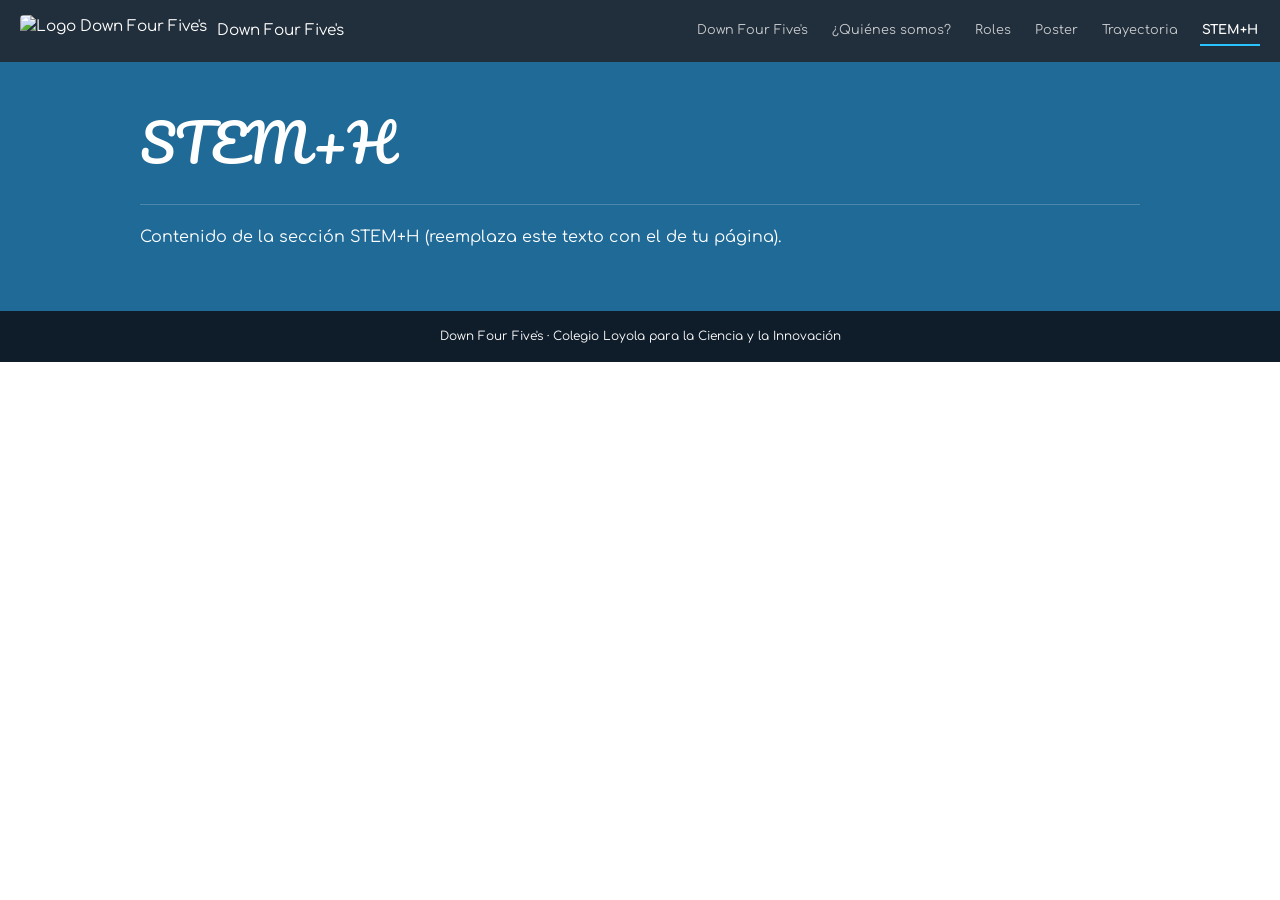
==== stem-h.html @ 649be1cd "Add files via upload" ====
<!DOCTYPE html>
<html lang="es">
<head>
<meta charset="UTF-8">
<meta name="viewport" content="width=device-width, initial-scale=1">
<title>STEM+H | Down Four Five's</title>
<link rel="preconnect" href="https://fonts.googleapis.com">
<link href="https://fonts.googleapis.com/css2?family=Comfortaa:wght@400;700&family=Pacifico&display=swap" rel="stylesheet">
<link rel="stylesheet" href="style.css">
</head>
<body>
<nav class="nav">
  <a class="logo" href="index.html"><img src="img/logopag.jpeg" alt="Logo Down Four Five's"><span>Down Four Five's</span></a>
  <a class="link" data-p="index" href="index.html">Down Four Five's</a>
  <a class="link" data-p="quienes" href="quienes-somos.html">¿Quiénes somos?</a>
  <a class="link" data-p="roles" href="roles.html">Roles</a>
  <a class="link" data-p="poster" href="poster.html">Poster</a>
  <a class="link" data-p="trayectoria" href="trayectoria.html">Trayectoria</a>
  <a class="link" data-p="stem" href="stem-h.html">STEM+H</a>
</nav>
<main class="seccion"><div class="contenido"><h1>STEM+H</h1><p>Contenido de la sección STEM+H (reemplaza este texto con el de tu página).</p></div></main>
<footer>Down Four Five's · Colegio Loyola para la Ciencia y la Innovación</footer>
<script>document.querySelector('[data-p="stem"]').classList.add('activo');</script>
</body>
</html>
---- style.css ----
:root {
    --azul: #1f6a96;
    --azul-osc: #0f1d2b;
    --cian: #29c4ff;
    --texto: #fff;
    --rojo: #ff2a3c
}

* {
    box-sizing: border-box;
    margin: 0;
    padding: 0;
}

html {
    scroll-padding-top: 70px
}

body {
    
    font-family: 'Comfortaa', sans-serif;
    margin: 0;
    padding: 0;

    color: var(--texto);
    line-height: 1.6
}

a {
    color: inherit;
    text-decoration: none
}

/* Barra de navegación */
.nav {
    position: sticky;
    top: 0;
    z-index: 10;
    display: flex;
    align-items: center;
    gap: 20px;
    flex-wrap: wrap;
    padding: 15px 20px;
    background: rgba(15, 29, 43, .92);
    font-size: .8rem
}

.nav .logo {
    display: flex;
    align-items: center;
    gap: 10px;
    font-size: .95rem;
    margin-right: auto
}

.nav .logo img {
    height: 32px;
    width: auto;
    border-radius: 4px
}

.nav a.link {
    opacity: .75;
    padding: 4px 2px;
    border-bottom: 2px solid transparent
}

.nav a.link:hover,
.nav a.link:focus-visible {
    opacity: 1
}

.nav a.activo {
    opacity: 1;
    font-weight: 700;
    border-bottom-color: var(--cian)
}

/* Portada */
.hero {
    position: relative;
    min-height: 300px;
    display: grid;
    place-items: center;
    text-align: center;
    background-image: url(img/baner.png);
    background-repeat: no-repeat;
    background-size: cover;
    background-position: center;
    overflow: hidden
}

.hero h1 {
    font-family: 'Pacifico', cursive;
    font-weight: 400;
    font-size: clamp(2.4rem, 8vw, 4.5rem);
    margin: 0;
    padding: 20px;
    text-shadow: 0 0 18px var(--cian)
}

/* Secciones */
.seccion {
    background: var(--azul);
    padding: 40px 6vw 60px
}

.seccion h1,
.seccion h2 {
    font-family: 'Pacifico', cursive;
    font-weight: 400
}

.seccion h1 {
    font-size: clamp(2rem, 6vw, 3.2rem);
    margin: 0 0 20px;
    padding-bottom: 20px;
    border-bottom: 1px solid rgba(255, 255, 255, .2)
}

.seccion h2 {
    font-size: 1.8rem;
    margin: 0 0 12px
}

.cian {
    color: var(--cian)
}

.contenido {
    max-width: 1000px;
    margin: 0 auto
}

.descripcion {
    display: grid;
    grid-template-columns: minmax(240px, 1fr) 1.4fr;
    gap: 28px;
    align-items: start
}

.descripcion img {
    width: 100%;
    display: block;
    margin-bottom: 14px;
    border-radius: 2px;
    background: #0b1118;
    aspect-ratio: 16/9;
    object-fit: cover
}

.descripcion p {
    text-align: justify;
    font-size: .85rem
}

.pilares {
    padding-left: 1.2rem;
    font-size: .85rem
}

.pilares li {
    margin-bottom: 14px;
    text-align: justify
}

/* Roles */
.rol {
    margin-bottom: 26px;
    font-size: .82rem
}

.rol h3 {
    margin: 0 0 6px;
    font-size: .85rem;
    font-weight: 400;
    color: var(--cian)
}

.rol p {
    margin: 0 0 8px
}


/* Sección del equipo */
.equipo {
    margin-top: 30px;
}

/* Lista de integrantes */
.lista-integrantes {
    display: flex;
    flex-direction: column;
    gap: 20px;
    margin-top: 20px;
}

/* Presentación de cada integrante */
.integrante {
    display: flex;
    align-items: center;
    gap: 20px;
    padding: 15px;
    border-radius: 10px;
    
}

/* Fotografía */
.integrante img {
    width: 400px;
    height: auto;
    object-fit: cover;
    flex-shrink: 0;
}

/* Información del integrante */
.info-integrante h3 {
    margin: 0 0 8px;
    
}

.info-integrante p {
    margin: 0;
    line-height: 1.6;
    
}


/* Trayectoria */
.pasos {
    list-style: none;
    margin: 0;
    padding: 0;
    font-size: .82rem
}

.pasos h3 {
    margin: 14px 0 2px;
    font-size: .82rem;
    font-weight: 400;
    color: var(--cian)
}

.pasos p {
    margin: 0
}

.pasos p::before {
    content: "• "
}

.metas h3 {
    margin: 14px 0 0;
    font-size: .82rem;
    font-weight: 400;
    color: var(--cian)
}

.metas p {
    margin: 0
}


/* Contenedor del póster y el QR */
.poster {
    display: flex;
    justify-content: center;
    align-items: center;
    gap: 30px;
    padding: 30px;
}

/* Póster */
.poster-hoja {
    flex: 1;
    max-width: 700px;
}

.poster-hoja img {
    display: block;
    width: 100%;
    height: auto;
}

/* Código QR */
.qr {
    width: 200px;
    flex-shrink: 0;
}

.qr img {
    display: block;
    width: 100%;
    height: auto;
}

/* Adaptación para celulares */
@media (max-width: 600px) {
    .poster {
        flex-direction: column;
        gap: 20px;
    }

    .poster-hoja {
        width: 100%;
    }

    .qr {
        width: 160px;
    }
}


/* Póster */
.titulo-poster {
    text-align: center;
    font-family: 'Pacifico', cursive;
    font-size: 1.8rem;
    padding: 30px 10px;
    background: var(--azul);
    margin: 0
}
/* 
.poster {
    display: grid;
    grid-template-columns: 200px 1fr;
    gap: 30px;
    padding: 30px 6vw;
    color: #111;
    max-width: 1000px;
    margin: 0 auto;
    align-items: start
}

.poster .qr {
    width: 100%;
    aspect-ratio: 1;
    background: #fff;
    border: 6px solid #111;
    display: grid;
    place-items: center;
    font-size: .7rem;
    text-align: center;
    padding: 8px
}

.poster-hoja {
    border: 1px solid #ddd;
    padding: 20px;
    font-size: .78rem;
    display: grid;
    grid-template-columns: 1fr 1fr;
    gap: 16px;
    background: #fff
}

.poster-hoja h2 {
    grid-column: 1/-1;
    text-align: center;
    font-family: 'Comfortaa', sans-serif;
    font-weight: 700;
    font-size: 1.2rem;
    margin: 0
}

.poster-hoja h3 {
    margin: 0 0 4px;
    font-size: .9rem
}

.poster-hoja ul {
    margin: 0;
    padding-left: 16px
}

.poster-hoja .completo {
    grid-column: 1/-1
}

.poster-hoja img {
    width: 100%;
    border-radius: 4px
} */

/* Pie */
footer {
    background: var(--azul-osc);
    padding: 16px;
    text-align: center;
    font-size: .75rem
}

@media(max-width:700px) {

    .descripcion,
    .poster,
    .poster-hoja {
        grid-template-columns: 1fr
    }
}

@media(prefers-reduced-motion:reduce) {
    * {
        transition: none !important
    }
}
.quienes-somos-texto {
    background-color: #fff;
    color: #334155;
    padding: 60px 8%;
    border-radius: 30px 30px 0 0;
    margin-top: -20px;
    position: relative;
}

.quienes-somos-texto h2 {
    color: #1f6a96;
    margin-bottom: 24px;
}

.relato-grupal {
    margin-bottom: 55px;
}

.relato-grupal p,
.autobiografia p {
    line-height: 1.8;
    margin-bottom: 16px;
}

.autobiografia {
    padding: 28px 0;
    border-bottom: 1px solid #e2e8f0;
}

.autobiografia h3 {
    color: #1f6a96;
    margin-bottom: 18px;
}

.autobiografia h4 {
    color: #1f6a96;
    margin: 22px 0 10px;
}

@media (max-width: 600px) {
    .quienes-somos-texto {
        padding: 40px 22px;
    }
}
.video-equipo {
    width: 100%;
    max-width: 850px;
    margin: 0 auto 50px;
    display: flex;
    justify-content: center;
}

.video-equipo video {
    display: block;
    width: 100%;
    height: auto;
    border-radius: 14px;
    background-color: #0f1d2b;
}
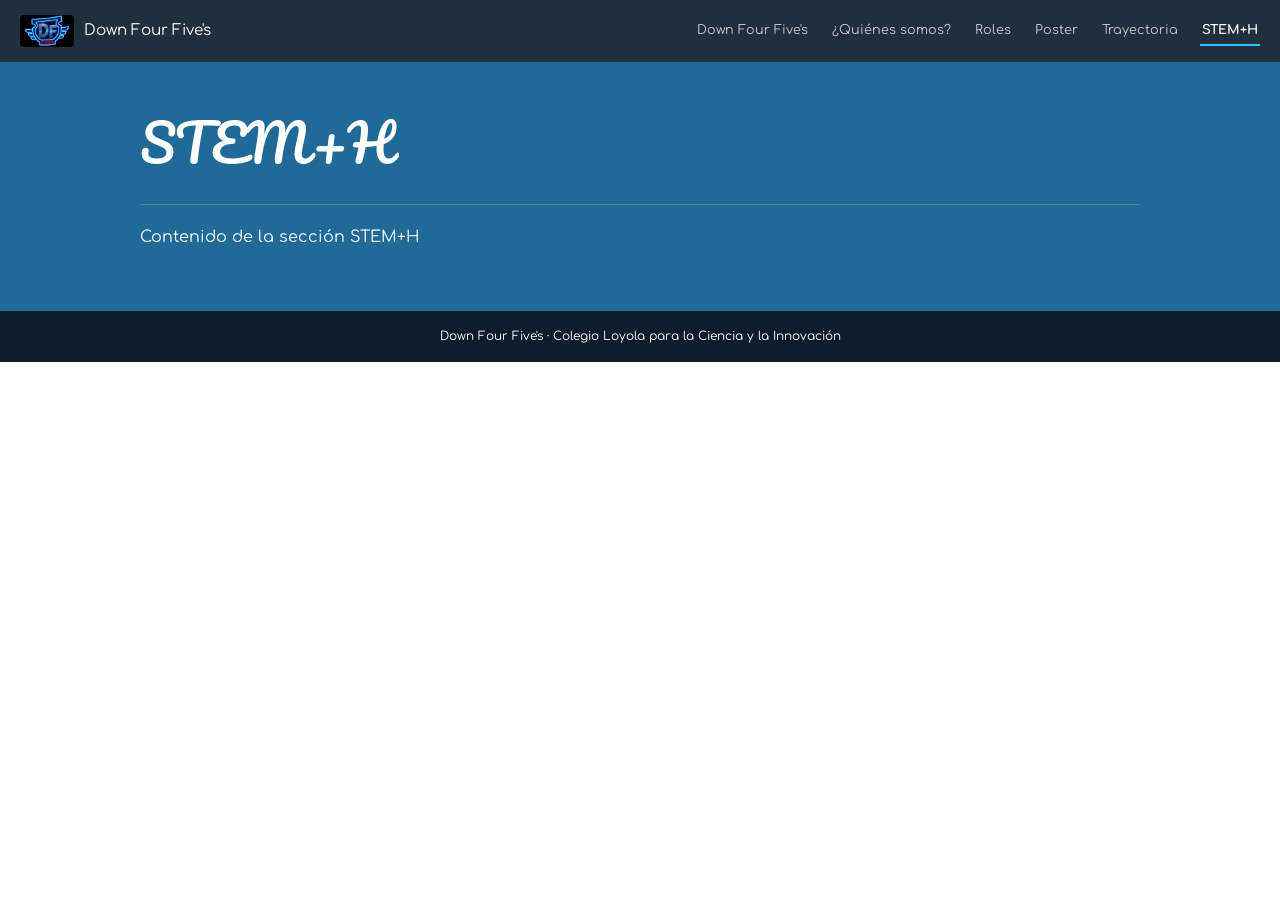
==== commit c5acdff5: "primer commit" ====
--- a/stem-h.html
+++ b/stem-h.html
@@ -18,7 +18,7 @@
   <a class="link" data-p="trayectoria" href="trayectoria.html">Trayectoria</a>
   <a class="link" data-p="stem" href="stem-h.html">STEM+H</a>
 </nav>
-<main class="seccion"><div class="contenido"><h1>STEM+H</h1><p>Contenido de la sección STEM+H (reemplaza este texto con el de tu página).</p></div></main>
+<main class="seccion"><div class="contenido"><h1>STEM+H</h1><p>Contenido de la sección STEM+H</p></div></main>
 <footer>Down Four Five's · Colegio Loyola para la Ciencia y la Innovación</footer>
 <script>document.querySelector('[data-p="stem"]').classList.add('activo');</script>
 </body>
--- a/style.css
+++ b/style.css
@@ -3,7 +3,7 @@
     --azul-osc: #0f1d2b;
     --cian: #29c4ff;
     --texto: #fff;
-    --rojo: #ff2a3c
+    --rojo: #ff2a3c;
 }
 
 * {
@@ -13,7 +13,7 @@
 }
 
 html {
-    scroll-padding-top: 70px
+    scroll-padding-top: 70px;
 }
 
 body {
@@ -23,12 +23,12 @@
     padding: 0;
 
     color: var(--texto);
-    line-height: 1.6
+    line-height: 1.6;
 }
 
 a {
     color: inherit;
-    text-decoration: none
+    text-decoration: none;
 }
 
 /* Barra de navegación */
@@ -42,7 +42,7 @@
     flex-wrap: wrap;
     padding: 15px 20px;
     background: rgba(15, 29, 43, .92);
-    font-size: .8rem
+    font-size: .8rem;
 }
 
 .nav .logo {
@@ -50,19 +50,19 @@
     align-items: center;
     gap: 10px;
     font-size: .95rem;
-    margin-right: auto
+    margin-right: auto;
 }
 
 .nav .logo img {
     height: 32px;
     width: auto;
-    border-radius: 4px
+    border-radius: 4px;
 }
 
 .nav a.link {
     opacity: .75;
     padding: 4px 2px;
-    border-bottom: 2px solid transparent
+    border-bottom: 2px solid transparent;
 }
 
 .nav a.link:hover,
@@ -73,7 +73,7 @@
 .nav a.activo {
     opacity: 1;
     font-weight: 700;
-    border-bottom-color: var(--cian)
+    border-bottom-color: var(--cian);
 }
 
 /* Portada */
@@ -87,7 +87,7 @@
     background-repeat: no-repeat;
     background-size: cover;
     background-position: center;
-    overflow: hidden
+    overflow: hidden;
 }
 
 .hero h1 {
@@ -96,31 +96,31 @@
     font-size: clamp(2.4rem, 8vw, 4.5rem);
     margin: 0;
     padding: 20px;
-    text-shadow: 0 0 18px var(--cian)
+    text-shadow: 0 0 18px var(--cian);
 }
 
 /* Secciones */
 .seccion {
     background: var(--azul);
-    padding: 40px 6vw 60px
+    padding: 40px 6vw 60px;
 }
 
 .seccion h1,
 .seccion h2 {
     font-family: 'Pacifico', cursive;
-    font-weight: 400
+    font-weight: 400;
 }
 
 .seccion h1 {
     font-size: clamp(2rem, 6vw, 3.2rem);
     margin: 0 0 20px;
     padding-bottom: 20px;
-    border-bottom: 1px solid rgba(255, 255, 255, .2)
+    border-bottom: 1px solid rgba(255, 255, 255, .2);
 }
 
 .seccion h2 {
     font-size: 1.8rem;
-    margin: 0 0 12px
+    margin: 0 0 12px;
 }
 
 .cian {
@@ -129,14 +129,14 @@
 
 .contenido {
     max-width: 1000px;
-    margin: 0 auto
+    margin: 0 auto;
 }
 
 .descripcion {
     display: grid;
     grid-template-columns: minmax(240px, 1fr) 1.4fr;
     gap: 28px;
-    align-items: start
+    align-items: start;
 }
 
 .descripcion img {
@@ -146,12 +146,13 @@
     border-radius: 2px;
     background: #0b1118;
     aspect-ratio: 16/9;
-    object-fit: cover
+    object-fit: cover;
 }
 
 .descripcion p {
     text-align: justify;
-    font-size: .85rem
+    font-size: .85rem;
+    text-align: justify;
 }
 
 .pilares {
@@ -178,7 +179,8 @@
 }
 
 .rol p {
-    margin: 0 0 8px
+    margin: 0 0 8px;
+    text-align: justify;
 }
 
 
@@ -222,7 +224,7 @@
 .info-integrante p {
     margin: 0;
     line-height: 1.6;
-    
+    text-align: justify;
 }
 
 
@@ -242,7 +244,8 @@
 }
 
 .pasos p {
-    margin: 0
+    margin: 0;
+    text-align: justify;
 }
 
 .pasos p::before {
@@ -257,7 +260,8 @@
 }
 
 .metas p {
-    margin: 0
+    margin: 0;
+    text-align: justify;
 }
 
 
@@ -320,67 +324,6 @@
     background: var(--azul);
     margin: 0
 }
-/* 
-.poster {
-    display: grid;
-    grid-template-columns: 200px 1fr;
-    gap: 30px;
-    padding: 30px 6vw;
-    color: #111;
-    max-width: 1000px;
-    margin: 0 auto;
-    align-items: start
-}
-
-.poster .qr {
-    width: 100%;
-    aspect-ratio: 1;
-    background: #fff;
-    border: 6px solid #111;
-    display: grid;
-    place-items: center;
-    font-size: .7rem;
-    text-align: center;
-    padding: 8px
-}
-
-.poster-hoja {
-    border: 1px solid #ddd;
-    padding: 20px;
-    font-size: .78rem;
-    display: grid;
-    grid-template-columns: 1fr 1fr;
-    gap: 16px;
-    background: #fff
-}
-
-.poster-hoja h2 {
-    grid-column: 1/-1;
-    text-align: center;
-    font-family: 'Comfortaa', sans-serif;
-    font-weight: 700;
-    font-size: 1.2rem;
-    margin: 0
-}
-
-.poster-hoja h3 {
-    margin: 0 0 4px;
-    font-size: .9rem
-}
-
-.poster-hoja ul {
-    margin: 0;
-    padding-left: 16px
-}
-
-.poster-hoja .completo {
-    grid-column: 1/-1
-}
-
-.poster-hoja img {
-    width: 100%;
-    border-radius: 4px
-} */
 
 /* Pie */
 footer {
@@ -411,6 +354,7 @@
     border-radius: 30px 30px 0 0;
     margin-top: -20px;
     position: relative;
+    text-align: justify;
 }
 
 .quienes-somos-texto h2 {
@@ -426,6 +370,8 @@
 .autobiografia p {
     line-height: 1.8;
     margin-bottom: 16px;
+    text-align: justify;
+    text-align: justify;
 }
 
 .autobiografia {
